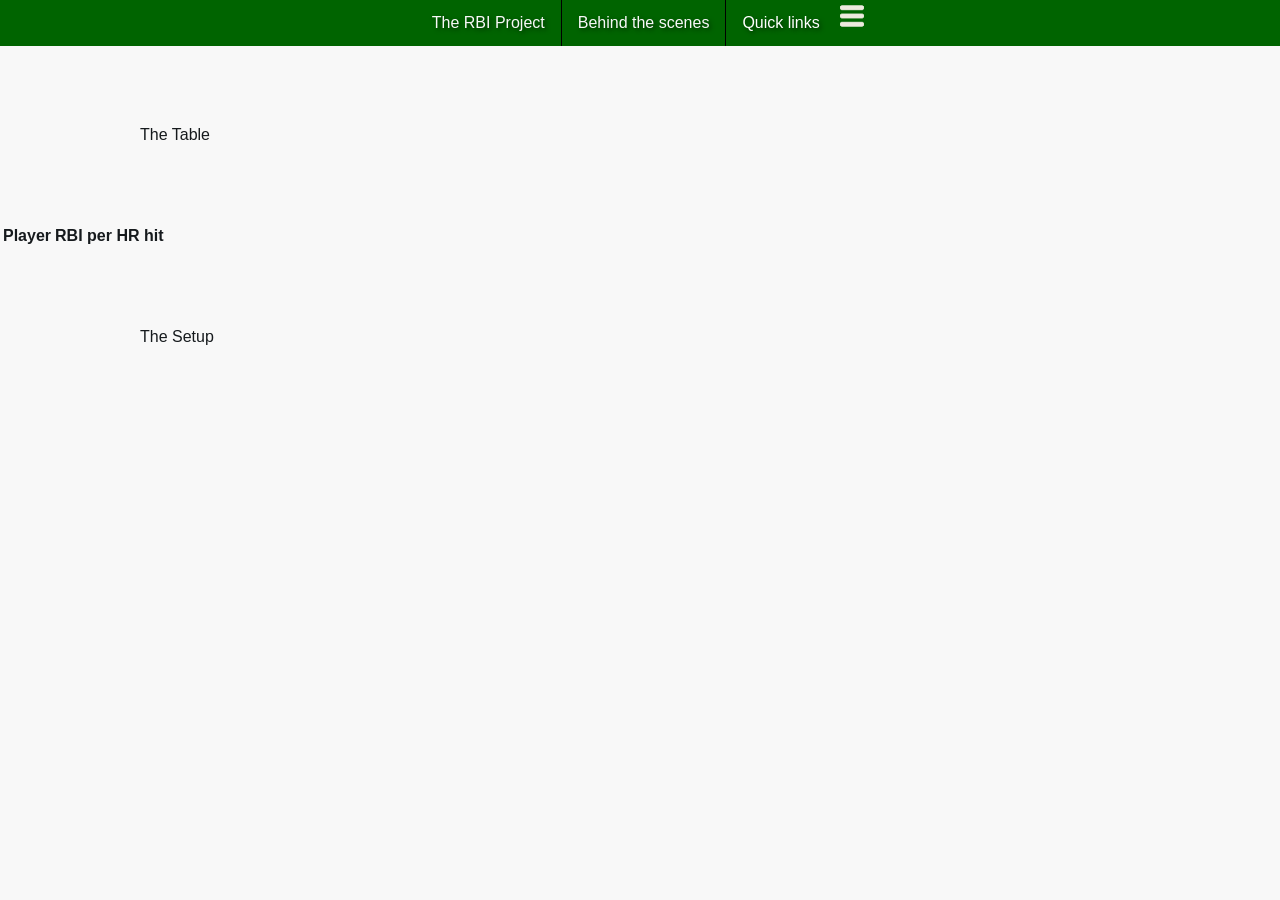
==== frontend/index.html @ 23567a6f "Completion of db initialization for initial release, investigating adjustment of API endpoints prior" ====
<!DOCTYPE html>
<html>
    <head>
        <link rel="stylesheet" href="rbihr.2.css" />
        <title>MLB-RBIHR index</title>
    </head>
    <body>
        <main>
            <ul>
                <li> <a href="index.html">The RBI Project</a></li>
                <li> <a href="rbihr.about.html">Behind the scenes</a></li>
                <li class="dropdown">
                    <a href="javascript:void(0)" class="dropbtn">Quick links</a>
                    <div class="dropdown-content">
                        <a href="#">GitHub Repo</a>
                        <a href="#">LinkedIn</a>
                    </div>
                    <span class="icon">
                        <img src="icons/links.h.svg" alt="Home">
                    </span>
                </li>
            </ul>
            <script>
                fetch('http://127.0.0.1:13008/homeruns/rbi-leaders')
                .then(response => response.json())
                .then(data => {console.log(data);
                    const rbihr = data
                    const table = document.getElementById("rbi-table");
                    for (const rbihr of data) {
                        const row = table.insertRow();
                        const batter_nameCell = row.insertCell();
                        const avg_rbi_per_hrCell = row.insertCell();
                        
                        batter_nameCell.textContent = rbihr.batter_name;
                        avg_rbi_per_hrCell.textContent = rbihr.avg_rbi_per_hr;
                    }})
                .catch(error => {
                    console.error("Failed to fetch table data:", error.message);
                });
            </script>
            <div class="scroll-container">
                <section class="chunk">The Table</section>
            <table id="rbi-table" class="ws-table-all">
                <tr>
                    <th>Player</th>
                    <th>RBI per HR hit</th>
                </tr>
            </table>
                <section class="chunk">The Setup</section>
            </div>
        </main>
---- frontend/rbihr.2.css ----
:root {
	--primary: #006400; 
	--accent: #38CF30;
	--tertiary: #17fb13;
	--bg: #F8F8F8;
	--text: #161a1d;
}

body {
	margin: 0;
	padding: 0;
	min-height: 100vh;
	background-color: var(--bg);
	color: var(--text);
	font-family: Inter, Roboto, 'Helvetica Neue', 'Arial Nova', 'Nimbus Sans', Arial, sans-serif;
	font-weight: 500;
}

main {
    flex: 1;
    min-height: 100vh;
    overflow-x: hidden;
    overflow-y: auto;
    min-width: 0;
}

section {
	padding: 80px 80px;
	max-width: 1000px;
	margin: 0 auto;
}

.textbox {
  background: rgba(211, 211, 211, 0.4);
  padding: 12px;
  border-radius: 8px;
  box-shadow: 0 4px 12px rgba(0,0,0,0.15);
  text-align: center;
}

h1 {font-weight: bold;
	font-size: 15px;
	font-family: Verdana, Times, serif;
	text-align: center;
	color: var(--primary);
}

h2 {font-size: 12px;
	font-family: Verdana, Times, sans-serif;
	text-align: center;
	color: var(--primary);
}

h3 {font-size: 15px;
	font-family: Verdana, Times, serif;
	text-align: center;
  font-weight: normal;
}

p {font-size: 15px;
	font-family: Verdana, Times, serif;
	text-align: left;
}
	
ul {
	list-style-type: none;
	margin: 0;
	padding: 0;
	overflow: hidden;
	background-color: var(--primary);
	display: flex;
	justify-content: center;
	position: sticky;
	top: 0;
	width: 100%;
}

ul li {
	float: left;
	border-right: 1px solid black;
	text-shadow: 2px 2px 4px rgba(0, 0, 0, 0.5); color: #333;
}

ul li:last-child {
	border-right: none;
}

ul li a {
	display: block;
	color: var(--bg);
	padding: 14px 16px;
	text-decoration: none;
}

ul li a:hover {
	background-color: var(--accent);
}

ul li a.active {
	background-color: var(--accent);
	color: var(--text);
}

li {
  float: left;
}

li a, .dropbtn {
  display: inline-block;
  color: white;
  text-align: center;
  padding: 14px 16px;
  text-decoration: none;
}

li a:hover, .dropdown:hover .dropbtn {
  background-color: var(--accent);
}

li.dropdown {
  display: inline-block;
}

.dropdown-content {
  display: none;
  position: absolute;
  background-color: #f9f9f9;
  min-width: 160px;
  box-shadow: 0px 8px 16px 0px; color: #333;
  z-index: 1;
}

.dropdown-content a {
  color: var(--bg);
  padding: 12px 16px;
  text-decoration: none;
  display: block;
  text-align: right;
}

.dropdown-content a:hover {background-color: var(--primary);}

.dropdown:hover .dropdown-content {
  display: block;
}

.icon img {
	width: 24px;
	height: 24px;
	object-fit: contain;
	
}

.active {
	background-color: var(--accent);
	color: var(--bg);
}

.label {
	font-size: 15px;
    font-weight: 600;
    color: #E8F0FF;
    font-family: Verdana, Times, serif;
    font-weight: normal;
    letter-spacing: 0.5px;
    text-shadow: 0px 1px 3px rgba(0, 0, 0, 0.25);
	opacity: 0;
	transition: opacity 0.2s ease 0.1s;
}
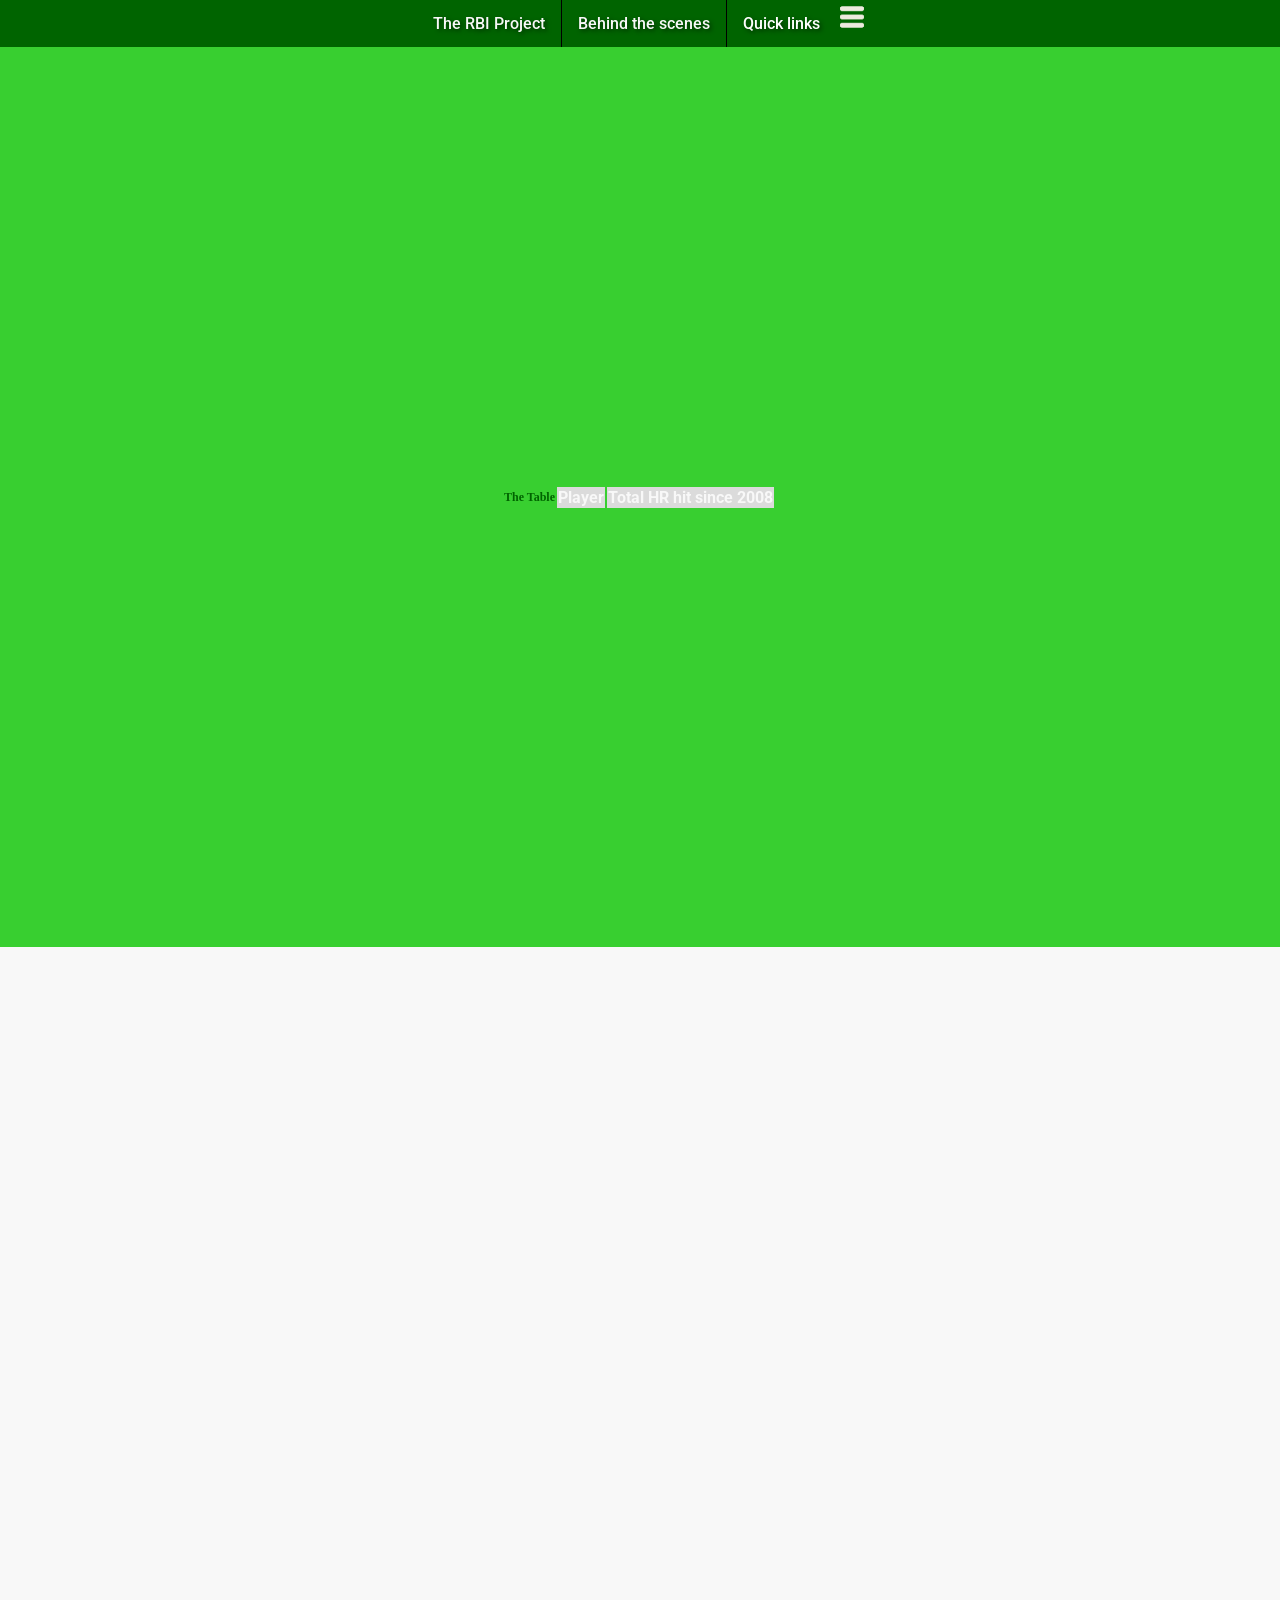
==== commit ac466b4c: "Minor error fixes in API accessibility for frontend testing, further frontend feature testing and fo" ====
--- a/frontend/index.html
+++ b/frontend/index.html
@@ -1,51 +1,88 @@
-<!DOCTYPE html>
-<html>
-    <head>
-        <link rel="stylesheet" href="rbihr.2.css" />
-        <title>MLB-RBIHR index</title>
-    </head>
-    <body>
-        <main>
-            <ul>
-                <li> <a href="index.html">The RBI Project</a></li>
-                <li> <a href="rbihr.about.html">Behind the scenes</a></li>
-                <li class="dropdown">
-                    <a href="javascript:void(0)" class="dropbtn">Quick links</a>
-                    <div class="dropdown-content">
-                        <a href="#">GitHub Repo</a>
-                        <a href="#">LinkedIn</a>
-                    </div>
-                    <span class="icon">
-                        <img src="icons/links.h.svg" alt="Home">
-                    </span>
-                </li>
-            </ul>
-            <script>
-                fetch('http://127.0.0.1:13008/homeruns/rbi-leaders')
-                .then(response => response.json())
-                .then(data => {console.log(data);
-                    const rbihr = data
-                    const table = document.getElementById("rbi-table");
-                    for (const rbihr of data) {
-                        const row = table.insertRow();
-                        const batter_nameCell = row.insertCell();
-                        const avg_rbi_per_hrCell = row.insertCell();
-                        
-                        batter_nameCell.textContent = rbihr.batter_name;
-                        avg_rbi_per_hrCell.textContent = rbihr.avg_rbi_per_hr;
-                    }})
-                .catch(error => {
-                    console.error("Failed to fetch table data:", error.message);
-                });
-            </script>
-            <div class="scroll-container">
-                <section class="chunk">The Table</section>
-            <table id="rbi-table" class="ws-table-all">
-                <tr>
-                    <th>Player</th>
-                    <th>RBI per HR hit</th>
-                </tr>
-            </table>
-                <section class="chunk">The Setup</section>
-            </div>
+<!DOCTYPE html>
+<html>
+    <head>
+        <link rel="stylesheet" href="rbihr.css" />
+        <title>MLB-RBIHR index</title>
+    </head>
+    <body>
+        <main>
+            <ul>
+                <li> <a href="index.html">The RBI Project</a></li>
+                <li> <a href="rbihr.about.html">Behind the scenes</a></li>
+                <li class="dropdown">
+                    <a href="javascript:void(0)" class="dropbtn">Quick links</a>
+                    <div class="dropdown-content">
+                        <a href="#">GitHub Repo</a>
+                        <a href="#">LinkedIn</a>
+                    </div>
+                    <span class="icon">
+                        <img src="icons/links.h.svg" alt="Home">
+                    </span>
+                </li>
+            </ul>
+            <script>
+                const BASE_URL = 'http://127.0.0.1:8000';
+                function callendpoint(url, x, tableId) {
+                fetch(url)
+                .then(response => response.json())
+                .then(data => {console.log(data);
+                    const rbihr = data
+                    const table = document.getElementById(tableId);
+                    for (const rbihr of data) {
+                        const row = table.insertRow();
+                        const batter_nameCell = row.insertCell();
+                        const xCell = row.insertCell();
+                        console.log(rbihr)
+                        
+                        batter_nameCell.textContent = rbihr.batter_name;
+                        xCell.textContent = rbihr[x];
+                    }})
+                .catch(error => {
+                    console.error("Failed to fetch table data:", error.message);
+                });
+            }
+            </script>
+            
+            <div class="stage-wrapper">
+                <div class="stage">
+                    <div class="col active" data-index="0">
+                        <h2>The Table</h2>
+                            <table id="hr-table" class="ws-table-all">
+                                <script>
+                                    callendpoint(BASE_URL + '/homeruns/leaders', 'hr_count', 'hr-table')
+                                </script>
+                                <tr>
+                                    <th>Player</th>
+                                    <th>Total HR hit since 2008</th>
+                                </tr>
+                            </table>
+                    </div>
+
+                    <div class="col" data-index="1">
+                        <h2>The Math</h2>
+                            <table id="rbi-table" class="ws-table-all">
+                                <script>
+                                    callendpoint(BASE_URL +'/homeruns/rbi-leaders', 'avg_rbi_per_hr', 'rbi-table')
+                                </script>
+                                <tr>
+                                    <th>Player</th>
+                                    <th>Avergage # of RBI per <br>HR hit since 2008</th>
+                                </tr>
+                            </table>
+                    </div>
+
+                    <div class="col" data-index="2">
+                        <h2>The Math</h2>
+                            <table id="general-table" class="ws-table-all">
+                                <script>
+                                    callendpoint(BASE_URL +'/homeruns', 'hr_count', 'general-table')
+                                </script>
+                                <tr>
+                                    <th>Player</th>
+                                    <th>Avergage # of RBI per <br>HR hit since 2008</th>
+                                </tr>
+                            </table>
+                    </div>
+                </div>
+            </div>
         </main>
--- a/frontend/rbihr.css
+++ b/frontend/rbihr.css
@@ -0,0 +1,244 @@
+@import url('https://fonts.googleapis.com/css2?family=Roboto:ital,wght@0,100..900;1,100..900&display=swap');
+
+:root {
+	--primary: #006400; 
+	--accent: #38CF30;
+	--tertiary: #17fb13;
+	--bga: #F8F8F8;
+	--bg: #DBDBDB;
+	--text: #161a1d;
+}
+
+body {
+	margin: 0;
+	padding: 0;
+	box-sizing: border-box;
+	min-height: 100vh;
+	background-color: var(--bga);
+	color: var(--text);
+	font-family: 'Roboto', sans-serif;
+	font-weight: 500;
+}
+
+.roboto-body {
+  font-family: "Roboto", sans-serif;
+  font-optical-sizing: auto;
+  font-weight: 500;
+  font-style: normal;
+  font-variation-settings:
+    "wdth" 100;
+}
+
+.chunk {
+	width: 100%;
+	height: 100vh;
+	scroll-snap-align: start;
+	display: flex;
+	justify-content: center;
+	align-items: center;
+	flex-direction: column;
+	gap:24px; 
+}
+
+.scroll-container {
+	scroll-snap-type: y mandatory;
+	overflow-y: scroll;
+	height: 100vh;
+}
+
+main {
+    flex: 1;
+    min-height: 100vh;
+    overflow-x: hidden;
+    overflow-y: auto;
+    min-width: 0;
+}
+
+td, th {
+	vertical-align: top;
+}
+tr {
+	border-bottom: 1px solid black;
+}
+ 
+tr:nth-child(even) {
+	background-color: var(--accent);
+}
+
+tr:nth-child(odd) {
+	background-color: var(--bg);
+}
+tr:hover {background-color: var(--primary);
+	color: var(--bga);
+	transition: background 0.2s ease-in-out;
+}
+
+section {
+	padding: 80px 80px;
+	max-width: 1000px;
+	margin: 0 auto;
+}
+
+.textbox {
+  background: rgba(211, 211, 211, 0.4);
+  padding: 12px;
+  border-radius: 8px;
+  box-shadow: 0 4px 12px rgba(0,0,0,0.15);
+  text-align: center;
+}
+
+h1 {font-weight: bold;
+	font-size: 15px;
+	font-family: Verdana, Times, serif;
+	text-align: center;
+	color: var(--primary);
+}
+
+h2 {font-size: 12px;
+	font-family: Verdana, Times, sans-serif;
+	text-align: center;
+	color: var(--primary);
+}
+
+h3 {font-size: 15px;
+	font-family: Verdana, Times, serif;
+	text-align: center;
+  font-weight: normal;
+}
+
+p {font-size: 15px;
+	font-family: Verdana, Times, serif;
+	text-align: left;
+}
+	
+ul {
+	list-style-type: none;
+	margin: 0;
+	padding: 0;
+	overflow: hidden;
+	background-color: var(--primary);
+	display: flex;
+	justify-content: center;
+	position: sticky;
+	top: 0;
+	width: 100%;
+}
+
+ul li {
+	float: left;
+	border-right: 1px solid black;
+	text-shadow: 2px 2px 4px rgba(0, 0, 0, 0.5); color: #333;
+}
+
+ul li:last-child {
+	border-right: none;
+}
+
+ul li a {
+	display: block;
+	color: var(--bga);
+	padding: 14px 16px;
+	text-decoration: none;
+}
+
+ul li a:hover {
+	background-color: var(--accent);
+}
+
+ul li a.active {
+	background-color: var(--accent);
+	color: var(--text);
+}
+
+li {
+  float: left;
+}
+
+li a, .dropbtn {
+  display: inline-block;
+  color: white;
+  text-align: center;
+  padding: 14px 16px;
+  text-decoration: none;
+}
+
+li a:hover, .dropdown:hover .dropbtn {
+  background-color: var(--accent);
+}
+
+li.dropdown {
+  display: inline-block;
+}
+
+.dropdown-content {
+  display: none;
+  position: absolute;
+  background-color: #f9f9f9;
+  min-width: 160px;
+  box-shadow: 0px 8px 16px 0px; color: #333;
+  z-index: 1;
+}
+
+.dropdown-content a {
+  color: var(--bga);
+  padding: 12px 16px;
+  text-decoration: none;
+  display: block;
+  text-align: right;
+}
+
+.dropdown-content a:hover {background-color: var(--primary);}
+
+.dropdown:hover .dropdown-content {
+  display: block;
+}
+
+.icon img {
+	width: 24px;
+	height: 24px;
+	object-fit: contain;
+	
+}
+
+.active {
+	background-color: var(--accent);
+	color: var(--bga);
+}
+
+.label {
+	font-size: 15px;
+    font-weight: 600;
+    color: #E8F0FF;
+    font-family: Verdana, Times, serif;
+    font-weight: normal;
+    letter-spacing: 0.5px;
+    text-shadow: 0px 1px 3px rgba(0, 0, 0, 0.25);
+	opacity: 0;
+	transition: opacity 0.2s ease 0.1s;
+}
+	
+.stage-wrapper {
+	height: 300vh;
+	position: relative;
+}
+
+.stage {
+	position: sticky;
+	top: 0;
+	height: 100vh;
+	overflow: hidden;
+}
+
+.col {
+	position: absolute;
+	inset: 0;
+	opacity: 0;
+	transition: opacity 0.6s ease;
+	display: flex;
+	justify-content: center;
+	align-items: center;
+}
+
+.col.active {
+	opacity: 1;
+}
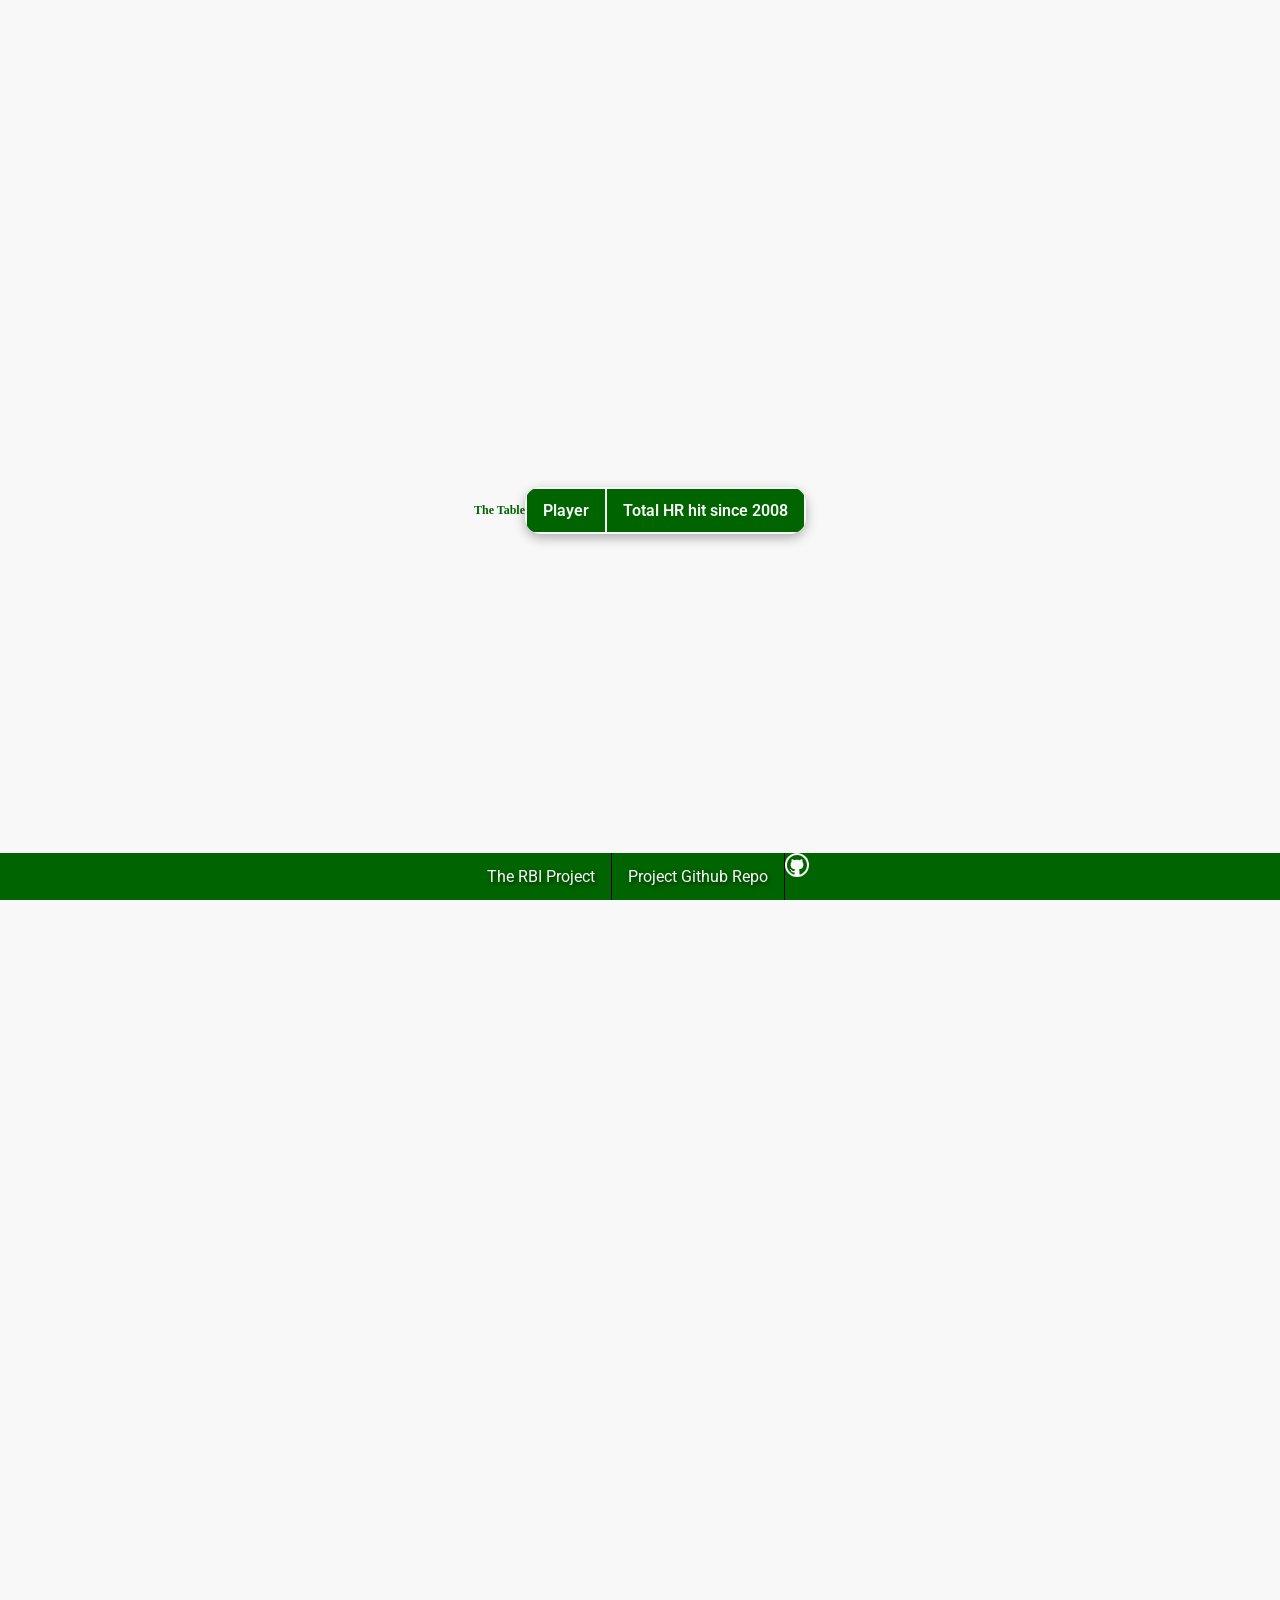
==== commit 295fefab: "Adjusted plumber API endpoint to display more project-relevant data, further frontend feature additi" ====
--- a/frontend/index.html
+++ b/frontend/index.html
@@ -6,21 +6,12 @@
     </head>
     <body>
         <main>
-            <ul>
-                <li> <a href="index.html">The RBI Project</a></li>
-                <li> <a href="rbihr.about.html">Behind the scenes</a></li>
-                <li class="dropdown">
-                    <a href="javascript:void(0)" class="dropbtn">Quick links</a>
-                    <div class="dropdown-content">
-                        <a href="#">GitHub Repo</a>
-                        <a href="#">LinkedIn</a>
-                    </div>
-                    <span class="icon">
-                        <img src="icons/links.h.svg" alt="Home">
-                    </span>
-                </li>
-            </ul>
+
             <script>
+                window.onbeforeunload = function () {
+                    window.scrollTo(0,0);
+                }
+
                 const BASE_URL = 'http://127.0.0.1:8000';
                 function callendpoint(url, x, tableId) {
                 fetch(url)
@@ -59,23 +50,23 @@
                     </div>
 
                     <div class="col" data-index="1">
-                        <h2>The Math</h2>
-                            <table id="rbi-table" class="ws-table-all">
+                        <h2>The Regular Stuff</h2>
+                            <table id="hr-rbi-table" class="ws-table-all">
                                 <script>
-                                    callendpoint(BASE_URL +'/homeruns/rbi-leaders', 'avg_rbi_per_hr', 'rbi-table')
+                                    callendpoint(BASE_URL +'/homeruns/hr-rbi', 'total_rbi_from_hr', 'hr-rbi-table')
                                 </script>
                                 <tr>
                                     <th>Player</th>
-                                    <th>Avergage # of RBI per <br>HR hit since 2008</th>
+                                    <th>Total # of RBI from <br>HR hit since 2008</th>
                                 </tr>
                             </table>
                     </div>
 
                     <div class="col" data-index="2">
                         <h2>The Math</h2>
-                            <table id="general-table" class="ws-table-all">
+                            <table id="rbi-avg-table" class="ws-table-all">
                                 <script>
-                                    callendpoint(BASE_URL +'/homeruns', 'hr_count', 'general-table')
+                                    callendpoint(BASE_URL +'/homeruns/rbi-leaders', 'avg_rbi_per_hr', 'rbi-avg-table')
                                 </script>
                                 <tr>
                                     <th>Player</th>
@@ -85,4 +76,31 @@
                     </div>
                 </div>
             </div>
-        </main>+            <script>           
+            const wrapper = document.querySelector('.stage-wrapper');
+            const cols =  document.querySelectorAll('.col');
+
+            function updateActiveColumn() {
+                const rect = wrapper.getBoundingClientRect();
+                const scrolledIntoWrapper = -rect.top;
+                const progress = scrolledIntoWrapper / (wrapper.offsetHeight - window.innerHeight);
+                const stepIndex = Math.min(2, Math.max(0, Math.floor(progress * 3)));
+
+                cols.forEach((col, i) => {
+                    col.classList.toggle('active', i === stepIndex);
+                });
+            }
+
+            window.addEventListener('scroll', updateActiveColumn);
+            updateActiveColumn();
+            </script>
+            <hr>
+                <ul>
+                    <li> <a href="index.html">The RBI Project</a></li>
+                    <li> <a href="https://github.com/fsobo4/mlb-rbihr">Project Github Repo</a></li>
+                        <span class="icon">
+                            <img src="icons/git.bga.svg" alt="Repo">
+                        </span>
+                    </li>
+            </ul>
+        </main>
--- a/frontend/rbihr.css
+++ b/frontend/rbihr.css
@@ -17,7 +17,7 @@
 	background-color: var(--bga);
 	color: var(--text);
 	font-family: 'Roboto', sans-serif;
-	font-weight: 500;
+	font-weight: 400;
 }
 
 .roboto-body {
@@ -49,25 +49,50 @@
 main {
     flex: 1;
     min-height: 100vh;
-    overflow-x: hidden;
-    overflow-y: auto;
+    /* overflow-x: hidden;  */
+    /* overflow-y: auto; */
     min-width: 0;
+}
+
+table {
+	border-radius: 16px;
+	overflow: hidden;
+	box-shadow: 0 4px 12px rgba(0,0,0,0.3);
+}
+
+th, td {
+	vertical-align: top; 
+	padding: 12px 8px;
+}
+
+td:not(:first-child) {
+	text-align: right;
+}
+
+th {
+	background-color: var(--primary);
+	color: var(--bga);
+	text-align: center;
+	font-weight: 600;
+	padding: 12px 16px;
 }
 
 td, th {
 	vertical-align: top;
 }
+
 tr {
 	border-bottom: 1px solid black;
 }
  
 tr:nth-child(even) {
-	background-color: var(--accent);
+	background-color: rgba(0,100,0,0.08);
 }
 
 tr:nth-child(odd) {
 	background-color: var(--bg);
 }
+
 tr:hover {background-color: var(--primary);
 	color: var(--bga);
 	transition: background 0.2s ease-in-out;
@@ -120,7 +145,7 @@
 	display: flex;
 	justify-content: center;
 	position: sticky;
-	top: 0;
+	bottom: 0;
 	width: 100%;
 }
 
@@ -187,7 +212,9 @@
   text-align: right;
 }
 
-.dropdown-content a:hover {background-color: var(--primary);}
+.dropdown-content a:hover {
+	background-color: var(--primary);
+}
 
 .dropdown:hover .dropdown-content {
   display: block;
@@ -200,8 +227,8 @@
 	
 }
 
-.active {
-	background-color: var(--accent);
+.nav-active {
+	background-color: var(--bga);
 	color: var(--bga);
 }
 
@@ -216,7 +243,7 @@
 	opacity: 0;
 	transition: opacity 0.2s ease 0.1s;
 }
-	
+
 .stage-wrapper {
 	height: 300vh;
 	position: relative;
@@ -224,7 +251,7 @@
 
 .stage {
 	position: sticky;
-	top: 0;
+	top: 60px;
 	height: 100vh;
 	overflow: hidden;
 }
@@ -233,12 +260,16 @@
 	position: absolute;
 	inset: 0;
 	opacity: 0;
-	transition: opacity 0.6s ease;
+	transition: opacity 0.35s ease;
 	display: flex;
 	justify-content: center;
 	align-items: center;
+	flex-direction: row;
+	pointer-events: none;
 }
 
 .col.active {
 	opacity: 1;
+	transition: opacity 0.35s ease 0.35s;
+	pointer-events: auto;
 }
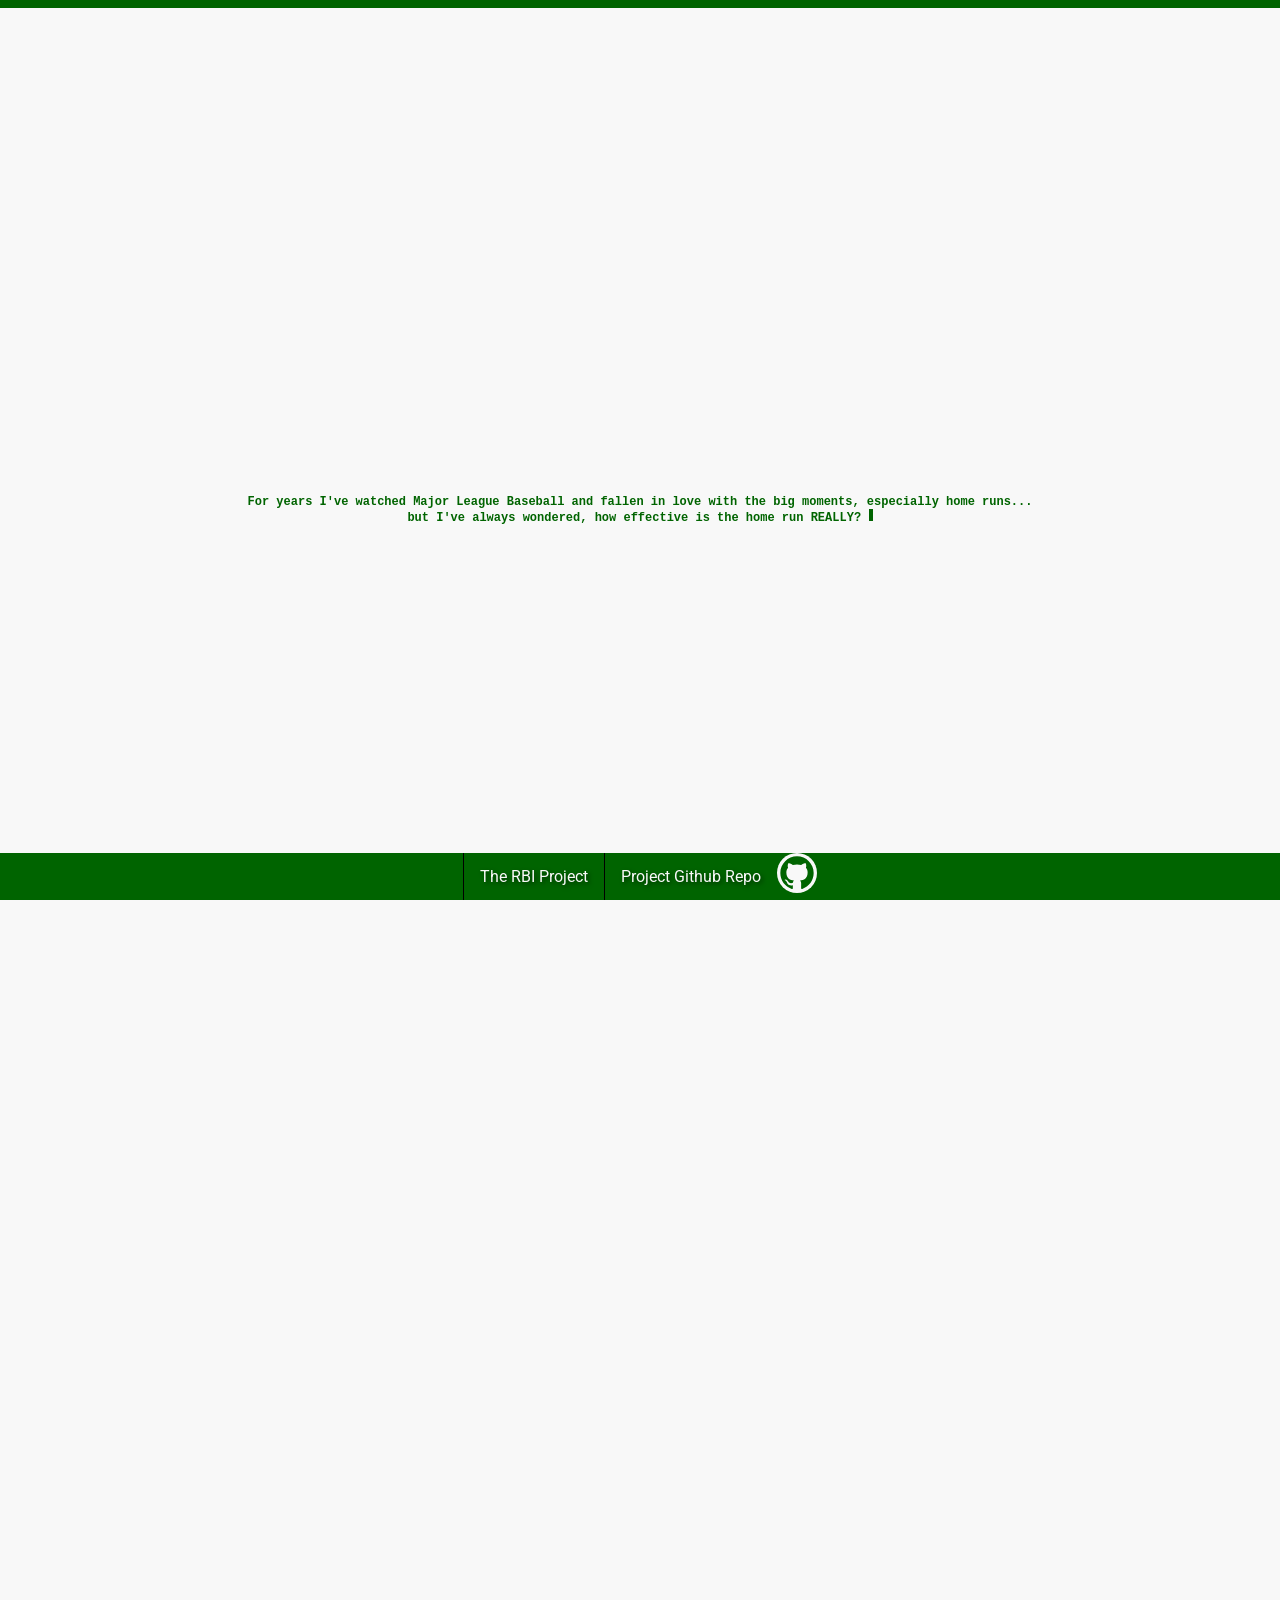
==== commit bcd074df: "Continuing work on frontend, adjusted API endpoints to match newly hosted backend." ====
--- a/frontend/index.html
+++ b/frontend/index.html
@@ -12,7 +12,7 @@
                     window.scrollTo(0,0);
                 }
 
-                const BASE_URL = 'http://127.0.0.1:8000';
+                const BASE_URL = 'http://67.205.134.231:8000';
                 function callendpoint(url, x, tableId) {
                 fetch(url)
                 .then(response => response.json())
@@ -34,10 +34,22 @@
             }
             </script>
             
+            <div class="header">
+                <div class="progress-container">
+                    <div class="progress-bar" id="myBar"></div>
+                </div>
+            </div>
+
             <div class="stage-wrapper">
                 <div class="stage">
                     <div class="col active" data-index="0">
-                        <h2>The Table</h2>
+                        <h2 class="typey">For years I've watched Major League Baseball and fallen in love with the big moments, especially home runs...
+                        <br> but I've always wondered, how effective is the home run REALLY?
+                        </h2>
+                    </div>
+
+                    <div class="col active" data-index="1">
+                        <h2 class="typey">The Table</h2>
                             <table id="hr-table" class="ws-table-all">
                                 <script>
                                     callendpoint(BASE_URL + '/homeruns/leaders', 'hr_count', 'hr-table')
@@ -49,8 +61,8 @@
                             </table>
                     </div>
 
-                    <div class="col" data-index="1">
-                        <h2>The Regular Stuff</h2>
+                    <div class="col" data-index="2">
+                        <h2 class="typey">The Regular Stuff</h2>
                             <table id="hr-rbi-table" class="ws-table-all">
                                 <script>
                                     callendpoint(BASE_URL +'/homeruns/hr-rbi', 'total_rbi_from_hr', 'hr-rbi-table')
@@ -62,8 +74,8 @@
                             </table>
                     </div>
 
-                    <div class="col" data-index="2">
-                        <h2>The Math</h2>
+                    <div class="col" data-index="3">
+                        <h2 class="typey">The Math</h2>
                             <table id="rbi-avg-table" class="ws-table-all">
                                 <script>
                                     callendpoint(BASE_URL +'/homeruns/rbi-leaders', 'avg_rbi_per_hr', 'rbi-avg-table')
@@ -84,7 +96,7 @@
                 const rect = wrapper.getBoundingClientRect();
                 const scrolledIntoWrapper = -rect.top;
                 const progress = scrolledIntoWrapper / (wrapper.offsetHeight - window.innerHeight);
-                const stepIndex = Math.min(2, Math.max(0, Math.floor(progress * 3)));
+                const stepIndex = Math.min(3, Math.max(0, Math.floor(progress * 4)));
 
                 cols.forEach((col, i) => {
                     col.classList.toggle('active', i === stepIndex);
@@ -93,14 +105,24 @@
 
             window.addEventListener('scroll', updateActiveColumn);
             updateActiveColumn();
+
+            window.onscroll = function() {myFunction()};
+
+            function myFunction() {
+                var winScroll = document.body.scrollTop ||
+            document.documentElement.scrollTop;
+                var height = document.documentElement.scrollHeight -
+            document.documentElement.clientHeight;
+                var scrolled = (winScroll / height) * 100;
+                document.getElementById("myBar").style.width = scrolled + "%";
+            }
             </script>
-            <hr>
                 <ul>
-                    <li> <a href="index.html">The RBI Project</a></li>
+                    <li> <a class="glow-link" href="index.html">The RBI Project</a></li>
                     <li> <a href="https://github.com/fsobo4/mlb-rbihr">Project Github Repo</a></li>
                         <span class="icon">
                             <img src="icons/git.bga.svg" alt="Repo">
                         </span>
                     </li>
-            </ul>
-        </main>
+                </ul>
+        </main>
--- a/frontend/rbihr.css
+++ b/frontend/rbihr.css
@@ -7,6 +7,26 @@
 	--bga: #F8F8F8;
 	--bg: #DBDBDB;
 	--text: #161a1d;
+}
+
+.header {
+	position: fixed;
+	top: 0;
+	z-index: 1;
+	width: 100%;
+	background-color: var(--bga);
+}
+
+.progress-container {
+	width: 100%;
+	height: 8px;
+	background: var(--primary);
+}
+
+.progress-bar {
+	height: 8px;
+	background: var(--tertiary);
+	width: 0%;
 }
 
 body {
@@ -120,10 +140,47 @@
 }
 
 h2 {font-size: 12px;
-	font-family: Verdana, Times, sans-serif;
+	font-family: Consolas, monospace;
+	color: var(--primary);
 	text-align: center;
-	color: var(--primary);
-}
+}
+
+.typey::after {
+	content: '';
+	display: inline-block;
+	width: 0.5ch; 
+	height: 1em; 
+	margin-left: 0.1ch;
+	background: currentColor;
+	animation: blink 750ms steps(1) infinite;
+}
+@keyframes blink {
+	50% {
+		opacity: 0;
+	}
+}
+
+/* a.glow-link {
+	position: relative;
+	color: var(--tertiary);
+	text-decoration: none;
+}
+a.glow-link::after {
+	content: '';
+	position: absolute;
+	left: 50%;
+	bottom: -2px;
+	width: 0;
+	height: 2px;
+	background: currentColor;
+	transition: width 0.25s ease, left 0.25s ease;
+}
+a.glow-link:hover::after,
+a.glow-link:focus-visible::after {
+	width:100%;
+	left: 0;
+}
+*/
 
 h3 {font-size: 15px;
 	font-family: Verdana, Times, serif;
@@ -151,7 +208,7 @@
 
 ul li {
 	float: left;
-	border-right: 1px solid black;
+	border-left: 1px solid black;
 	text-shadow: 2px 2px 4px rgba(0, 0, 0, 0.5); color: #333;
 }
 
@@ -168,6 +225,7 @@
 
 ul li a:hover {
 	background-color: var(--accent);
+	transition: ease 0.2s;
 }
 
 ul li a.active {
@@ -176,7 +234,9 @@
 }
 
 li {
-  float: left;
+	display: flex;
+	align-items: center;
+	float: left;
 }
 
 li a, .dropbtn {
@@ -191,7 +251,7 @@
   background-color: var(--accent);
 }
 
-li.dropdown {
+/* li.dropdown {
   display: inline-block;
 }
 
@@ -219,12 +279,15 @@
 .dropdown:hover .dropdown-content {
   display: block;
 }
+*/
 
 .icon img {
-	width: 24px;
-	height: 24px;
+	width: 40px;
+	height: 40px;
 	object-fit: contain;
-	
+	display: flex;
+	align-items: center;
+	gap: 8px;
 }
 
 .nav-active {
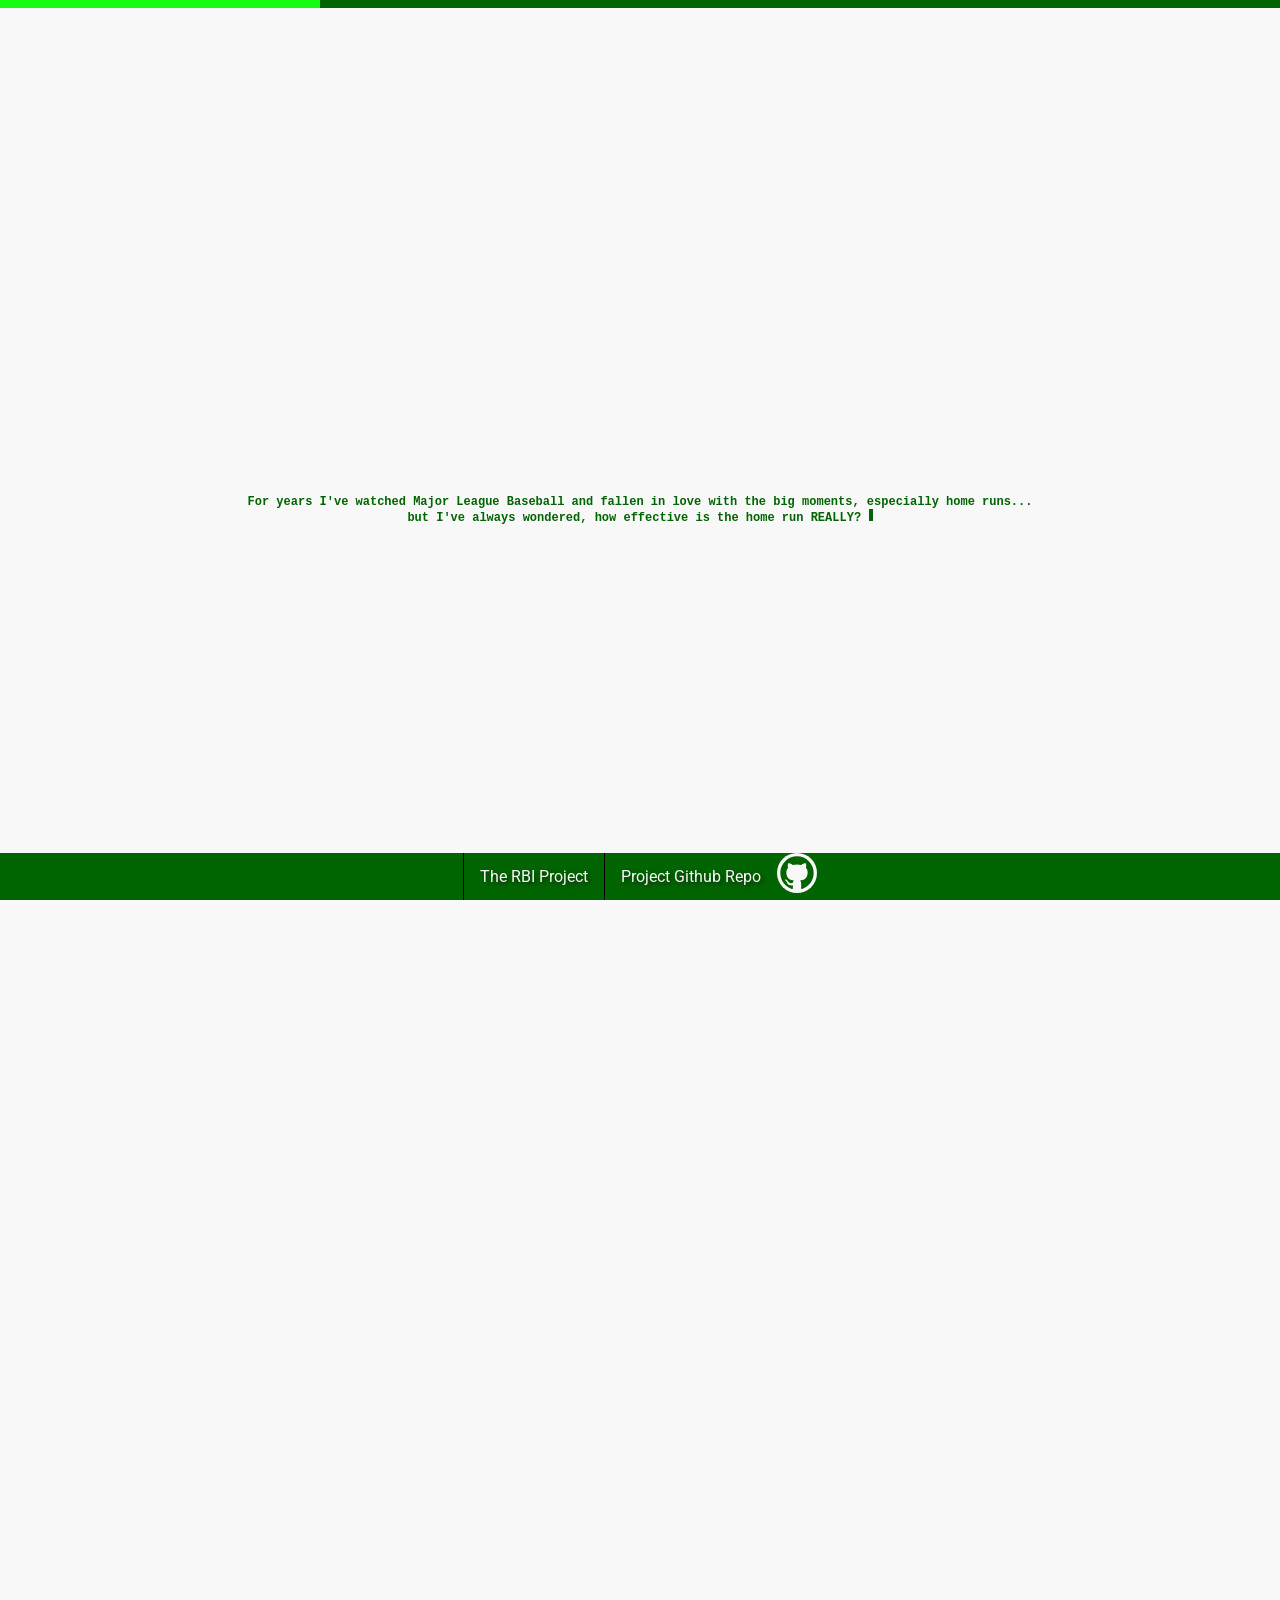
==== commit d74ba06f: "Additional changes to frontend and API for agreement post-deployment" ====
--- a/frontend/index.html
+++ b/frontend/index.html
@@ -12,7 +12,7 @@
                     window.scrollTo(0,0);
                 }
 
-                const BASE_URL = 'http://67.205.134.231:8000';
+                const BASE_URL = 'https://api.the-rbi-project.com';
                 function callendpoint(url, x, tableId) {
                 fetch(url)
                 .then(response => response.json())
@@ -37,6 +37,7 @@
             <div class="header">
                 <div class="progress-container">
                     <div class="progress-bar" id="myBar"></div>
+                    <div class="tick-container" id="tickContainer"></div>
                 </div>
             </div>
 
@@ -106,7 +107,7 @@
             window.addEventListener('scroll', updateActiveColumn);
             updateActiveColumn();
 
-            window.onscroll = function() {myFunction()};
+            /*window.onscroll = function() {myFunction()};
 
             function myFunction() {
                 var winScroll = document.body.scrollTop ||
@@ -115,6 +116,33 @@
             document.documentElement.clientHeight;
                 var scrolled = (winScroll / height) * 100;
                 document.getElementById("myBar").style.width = scrolled + "%";
+            } */
+
+            const chunks = document.querySelectorAll('.col');
+            const totalChunks = chunks.length;
+
+            window.onscroll = function() {
+                myFunction();
+            };
+
+            function myFunction() {
+                var winScroll = document.body.scrollTop || document.documentElement.scrollTop;
+                var height = document.documentElement.scrollHeight - document.documentElement.clientHeight;
+                var progress = winScroll / height; 
+
+                var currentChunk = Math.min(totalChunks - 1, Math.floor(progress * totalChunks));
+                var stepWidth = ((currentChunk + 1) / totalChunks) * 100;
+                
+                document.getElementById("myBar").style.width = stepWidth + '%';
+            }
+
+            const tickContainer = document.getElementById('tickContainer');
+            
+            for (let i = 1; i < totalChunks; i++) {
+                const tick = document.createElement('div');
+                tick.className = 'tick';
+                tick.style.left = (i / totalChunks * 100) + '%';
+                tickContainer.appendChild(tick);
             }
             </script>
                 <ul>
--- a/frontend/rbihr.css
+++ b/frontend/rbihr.css
@@ -288,6 +288,10 @@
 	display: flex;
 	align-items: center;
 	gap: 8px;
+}
+
+#myBar {
+	transition: width 0.4s ease;
 }
 
 .nav-active {
